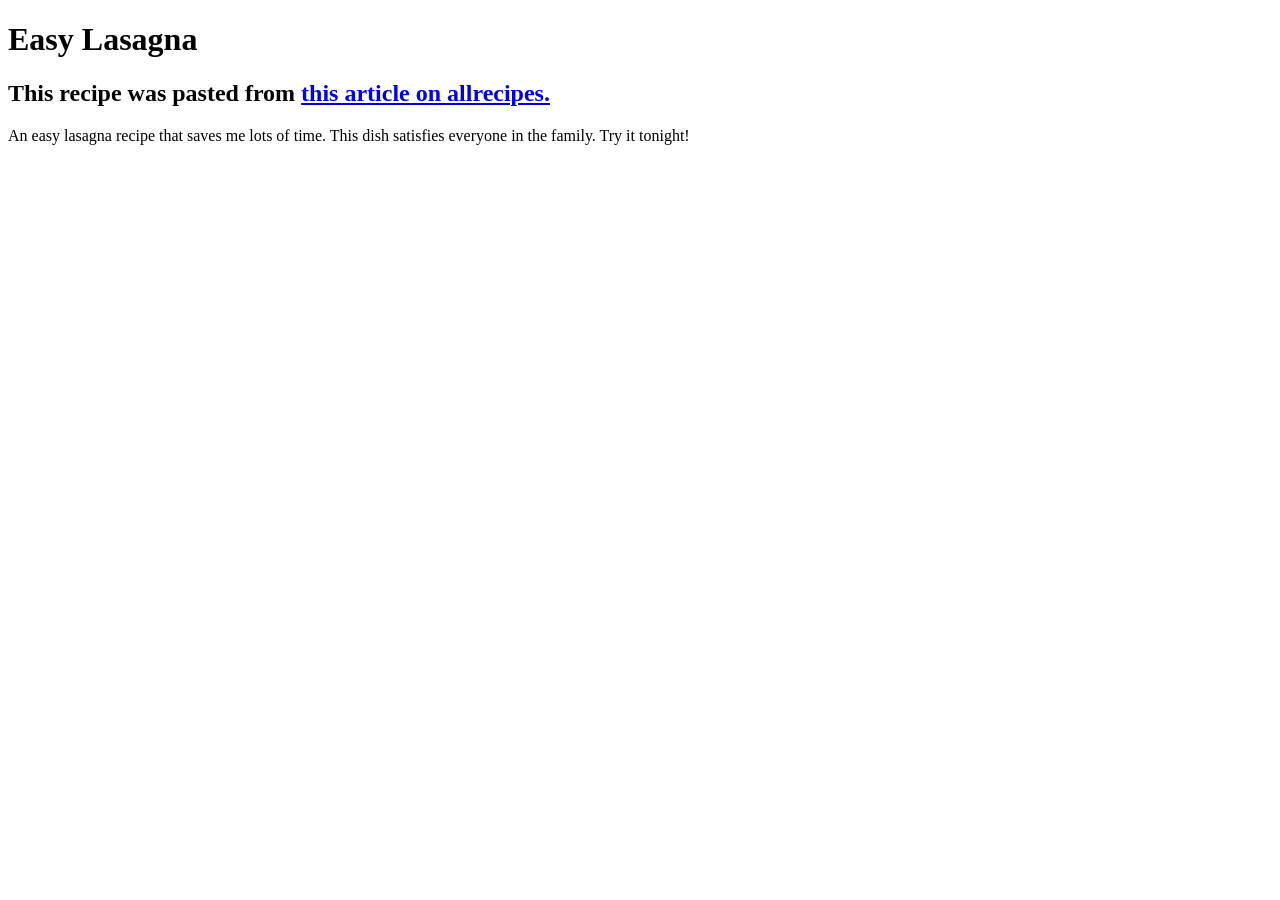
==== recipes/lasagna.html @ adcd0bf8 "Create lasagna.html" ====
<!DOCTYPE html>
<html lang="en">
<head>
    <meta charset="UTF-8">
    <meta name="viewport" content="width=device-width, initial-scale=1.0">
    <title>Easy Lasagna Recipe (Allrecipes)</title>
</head>
<body>
    <h1>Easy Lasagna</h1>
    <h2>This recipe was pasted from <a href="https://www.allrecipes.com/recipe/12011/easy-lasagna-ii/">this article on allrecipes.</a></h2>
    <p>An easy lasagna recipe that saves me lots of time. This dish satisfies everyone in the family. Try it tonight!</p>
</body>
</html>
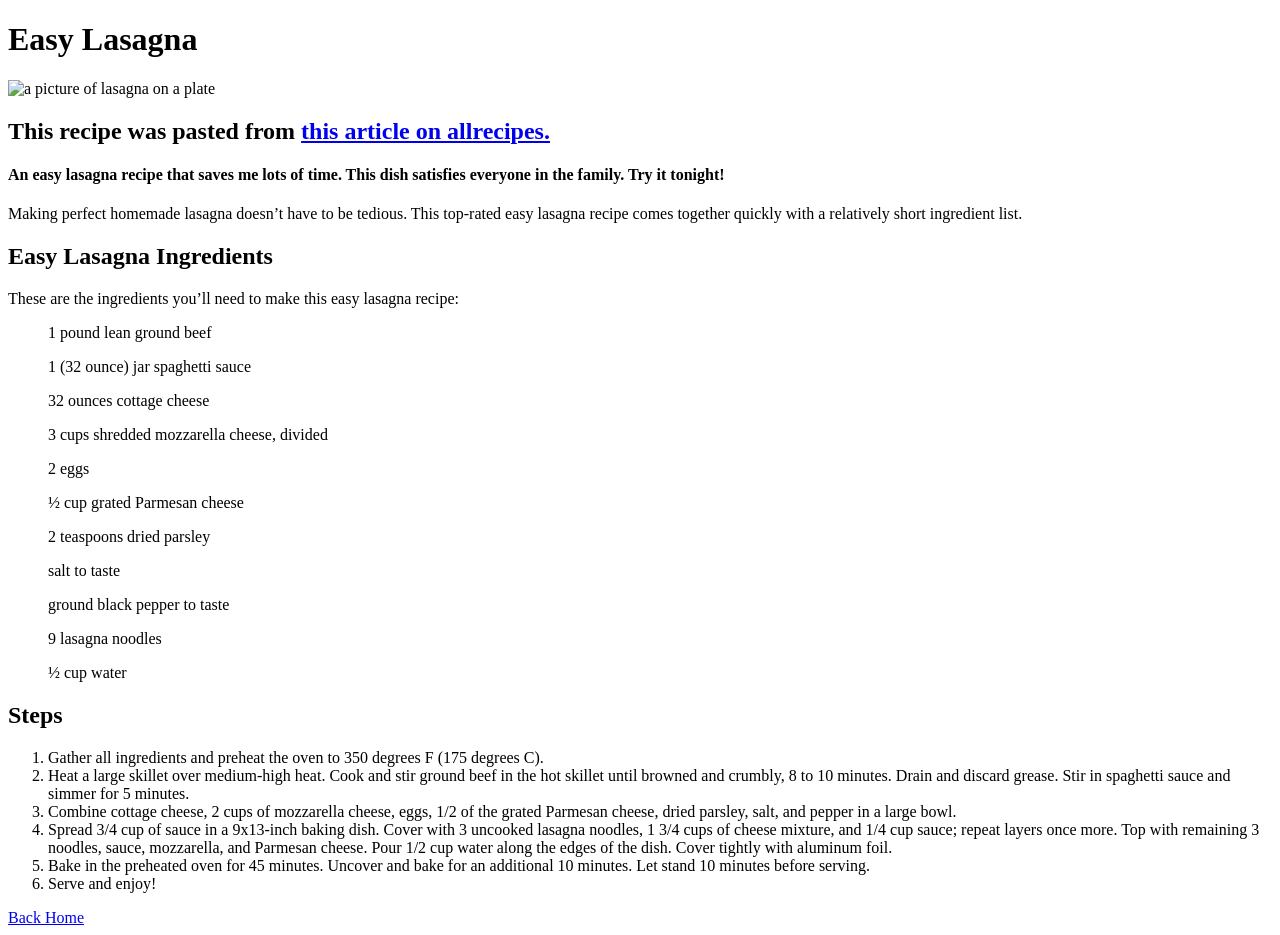
==== commit e8dce2a3: "Updated index.html and lasagna.html Added more recipes to the recipe list Completed the lasagna reci" ====
--- a/recipes/lasagna.html
+++ b/recipes/lasagna.html
@@ -7,7 +7,37 @@
 </head>
 <body>
     <h1>Easy Lasagna</h1>
+    <img src="https://images.unsplash.com/photo-1709429790175-b02bb1b19207?q=80&w=2532&auto=format&fit=crop&ixlib=rb-4.1.0&ixid=M3wxMjA3fDB8MHxwaG90by1wYWdlfHx8fGVufDB8fHx8fA%3D%3D" alt="a picture of lasagna on a plate" height="50%" width="50%">
     <h2>This recipe was pasted from <a href="https://www.allrecipes.com/recipe/12011/easy-lasagna-ii/">this article on allrecipes.</a></h2>
-    <p>An easy lasagna recipe that saves me lots of time. This dish satisfies everyone in the family. Try it tonight!</p>
+    <h4>An easy lasagna recipe that saves me lots of time. This dish satisfies everyone in the family. Try it tonight!</h4>
+    <p>Making perfect homemade lasagna doesn’t have to be tedious. This top-rated easy lasagna recipe comes together quickly with a relatively short ingredient list.</p>
+    <h2>Easy Lasagna Ingredients </h2>
+    <p> These are the ingredients you’ll need to make this easy lasagna recipe:</p>
+    <ul>1 pound lean ground beef </ul>
+    <ul>1 (32 ounce) jar spaghetti sauce</ul>
+    <ul>32 ounces cottage cheese</ul>
+    <ul>3 cups shredded mozzarella cheese, divided</ul>
+    <ul>2 eggs</ul>
+    <ul>½ cup grated Parmesan cheese</ul>
+    <ul>2 teaspoons dried parsley</ul>
+    <ul>salt to taste</ul>
+    <ul>ground black pepper to taste</ul>
+    <ul>9 lasagna noodles</ul>
+    <ul>½ cup water</ul>
+
+    <h2>Steps</h2>
+    <ol type="1">
+        <li>Gather all ingredients and preheat the oven to 350 degrees F (175 degrees C). </li>
+        <li>Heat a large skillet over medium-high heat. Cook and stir ground beef in the hot skillet until browned and crumbly, 8 to 10 minutes. Drain and discard grease. Stir in spaghetti sauce and simmer for 5 minutes.</li>
+        <li>Combine cottage cheese, 2 cups of mozzarella cheese, eggs, 1/2 of the grated Parmesan cheese, dried parsley, salt, and pepper in a large bowl.</li>
+        <li>Spread 3/4 cup of sauce in a 9x13-inch baking dish. Cover with 3 uncooked lasagna noodles, 1 3/4 cups of cheese mixture, and 1/4 cup sauce; repeat layers once more. Top with remaining 3 noodles, sauce, mozzarella, and Parmesan cheese. Pour 1/2 cup water along the edges of the dish. Cover tightly with aluminum foil.</li>
+        <li>Bake in the preheated oven for 45 minutes. Uncover and bake for an additional 10 minutes. Let stand 10 minutes before serving.</li>
+        <li>Serve and enjoy!</li>
+        </ol>
+        
+        <a href="index.html">Back Home</a>
+
+
+
 </body>
 </html>
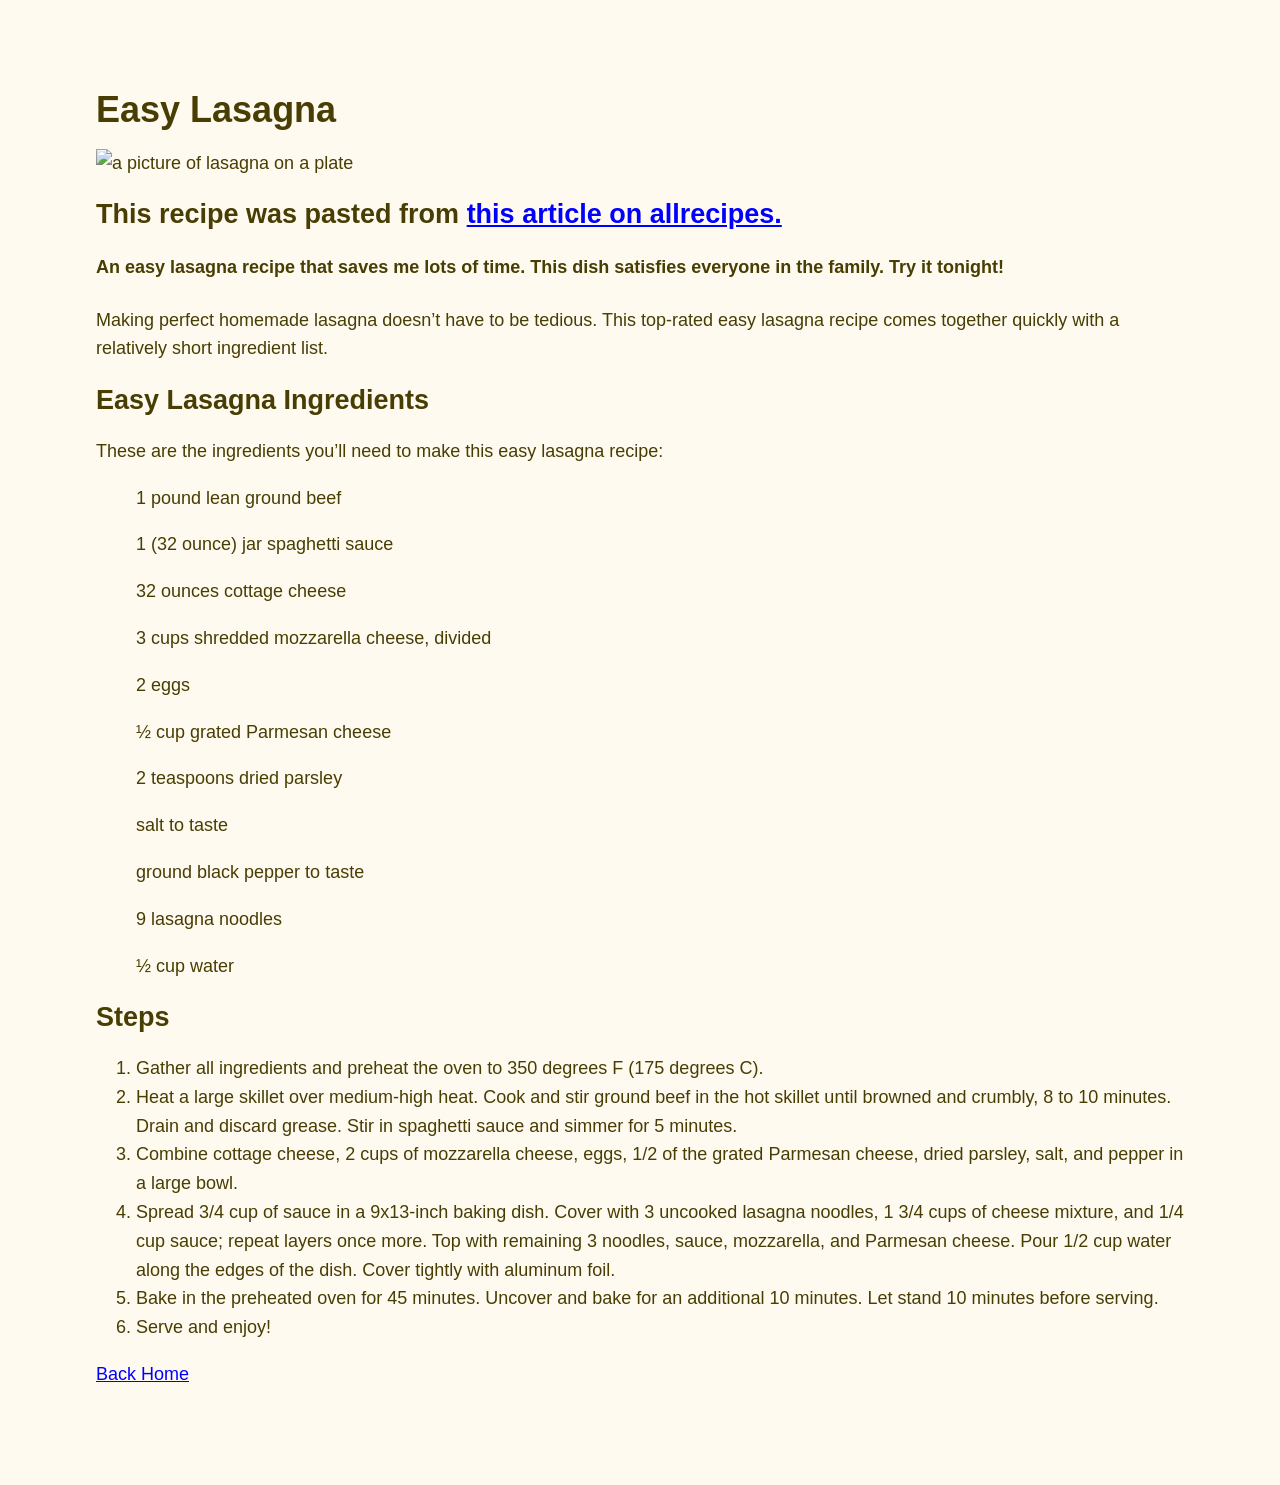
==== commit f9f5d6c6: "adde styling" ====
--- a/recipes/lasagna.html
+++ b/recipes/lasagna.html
@@ -4,6 +4,7 @@
     <meta charset="UTF-8">
     <meta name="viewport" content="width=device-width, initial-scale=1.0">
     <title>Easy Lasagna Recipe (Allrecipes)</title>
+    <link rel="stylesheet" href="style.css">
 </head>
 <body>
     <h1>Easy Lasagna</h1>
--- a/recipes/style.css
+++ b/recipes/style.css
@@ -0,0 +1,16 @@
+body{
+	background-color: #fffaef;
+	color: #483d03;
+	/* border:5px solid blue; */
+	font: normal 18px sans-serif;
+	line-height:1.6em;
+	margin: 6rem;
+	/* padding:1rem; */
+
+
+}
+
+a{
+color:blue
+
+}
